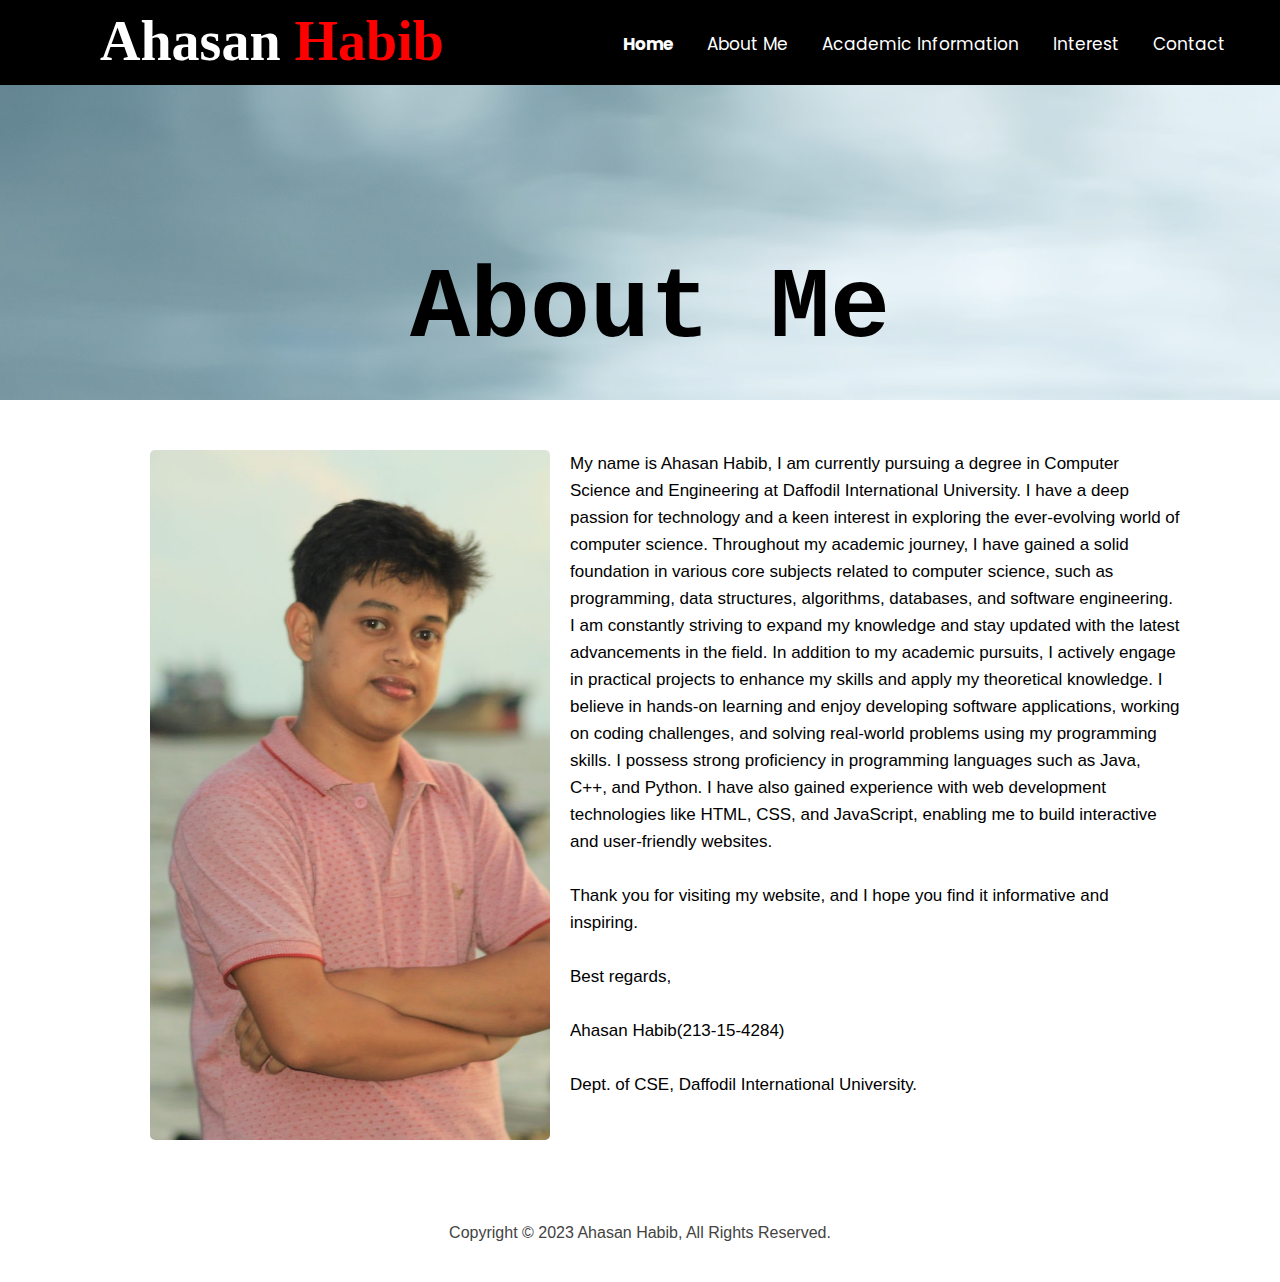
==== about.html @ 92965363 "add" ====
<!DOCTYPE html>
<html lang="en">
<head>
    <meta charset="UTF-8">
    <meta name="viewport" content="width=device-width, initial-scale=1.0">
    <link rel="preconnect" href="https://fonts.googleapis.com">
    <link rel="preconnect" href="https://fonts.gstatic.com" crossorigin>
    <link href="https://fonts.googleapis.com/css2?family=EB+Garamond&family=Lato:wght@300&family=Poppins:wght@100;200&display=swap" rel="stylesheet">
    <link rel="stylesheet" href="https://cdnjs.cloudflare.com/ajax/libs/font-awesome/6.4.0/css/all.min.css" integrity="sha512-iecdLmaskl7CVkqkXNQ/ZH/XLlvWZOJyj7Yy7tcenmpD1ypASozpmT/E0iPtmFIB46ZmdtAc9eNBvH0H/ZpiBw==" crossorigin="anonymous" referrerpolicy="no-referrer" />
    <link rel="stylesheet" href="style.css">
    <link rel="stylesheet" href="aboutMe.css">
    <link rel="stylesheet" href="responsive.css">
    <title>About Me</title>
</head>
<body>
    <nav>
        <input type="checkbox" id="check">
        <label for="check" class="btn">
            <i class="fas fa-bars"></i>
        </label>
        <div class="logo">
            <h1>Ahasan <span>Habib</span></h1>
        </div>
        <ul>
            <li><a href="index.html" class="home">Home</a></li>
            <li><a href="about.html">About Me</a></li>
            <li><a href="education.html">Academic Information</a></li>
            <li><a href="interest.html">Interest</a></li>
            <li><a href="#">Contact</a></li>
        </ul>
    </nav>
    <section class="cover_photo another">
            <h1>About Me</h1>
    </section>
    <section>
        <div class="about">
            <div class="ahasan_pic">
                <img src="Images/now.jpg" alt="Ahasan Habib">
            </div>
            <div class="text">
                <p>My name is Ahasan Habib, I am currently pursuing a degree in Computer Science and Engineering at Daffodil International University. I have a deep passion for technology and a keen interest in exploring the ever-evolving world of computer science. Throughout my academic journey, I have gained a solid foundation in various core subjects related to computer science, such as programming, data structures, algorithms, databases, and software engineering. I am constantly striving to expand my knowledge and stay updated with the latest advancements in the field. In addition to my academic pursuits, I actively engage in practical projects to enhance my skills and apply my theoretical knowledge. I believe in hands-on learning and enjoy developing software applications, working on coding challenges, and solving real-world problems using my programming skills. I possess  strong proficiency in programming languages such as Java, C++, and Python. I have also gained experience with web development technologies like HTML, CSS, and JavaScript, enabling me to build interactive and user-friendly websites. 
                <br>
                <br>
                Thank you for visiting my website, and I hope you find it informative and inspiring.
                <br>
                <br>
                Best regards,
                <br>
                <br>
                Ahasan Habib(213-15-4284)
                <br>
                <br>
                Dept. of CSE, Daffodil International University.</p>
            </div>
        </div>
    </section>
    <footer class="foter">
        <p> Copyright ©  2023 Ahasan Habib, All Rights Reserved.</p>
    </footer>
</body>
</html>
---- style.css ----
*{
    padding: 0;
    margin: 0;
    list-style: none;
    box-sizing: border-box;
    text-decoration: none;
}
nav{
    width: 100%;
    height: 85px;
    background: black;
}
.logo{
    color: #fff;
    font-size: 28px;
    line-height: 83px;
    padding: 0 100px;
}
.logo h1 span{
    color: red;
}
ul{
    float: right;
    margin-top: -52px;
    margin-right: 40px;
    font-family: 'EB Garamond', serif;
    font-family: 'Lato', sans-serif;
    font-family: 'Poppins', sans-serif;
}
ul li{
    display: inline-block;
    margin: 0px 5px;

}
.home{
    color: #fff;
    font-weight: bold;
}
ul li a{
    color: #fff;
    font-size: 17px;
    padding: 5px 10px;
    border-radius: 3px;
}
ul li a:hover{
    color: red;
}
.btn{
    float: right;
    line-height: 87px;
    font-size: 27px;
    color: #fff;
    cursor: pointer;
    margin-right: 30px;
    display: none;
}
#check{
    display: none;
}
.cover_photo{
    background-image: url(Images/coverphoto.PNG);
    width: 100%;
    height: 70vh;
    background-repeat: none;
    background-position: center;
    background-size: cover;
}
.cover_photo h1{
    font-size: 100px;
    color: #fff;
    font-family: 'Courier New', Courier, monospace;
    line-height: 180px;
    padding:120px 350px;
    text-align: center;
}
.divition{
    display: flex;
    margin-top: 35px;
    text-align: center;
    margin-left: 390px;
}
.picture img{
    width: 250px;
    height: 250px;
    margin: 0px 15px;
}
.picture a{
    font-family: 'Comic Sans MS', Arial;
    color: rgba(0,101,128,1);
}
footer{
    color: #434343;
    font-family: Arial;
    font-size: 16px;
    text-align: center;
    margin-top: 80px;
    margin-bottom: 40px;
    font-weight: 400;
}
---- aboutMe.css ----
.cover_photo{
    background-image: url(Images/Academic.PNG);
    width: 100%;
    height: 45vh;
    background-repeat: none;
    background-position: center;
    background-size: cover;
}
.cover_photo h1{
    font-size: 100px;
    font-family: 'Courier New', Courier, monospace;
    line-height: 180px;
    color: black;
}
.another h1{
    margin-left: 140px;
}
.about{
    display: flex;
    margin: 50px 270px 0px 270px;
}
.ahasan_pic img{
    width: 350px;
    height: 550px;
    border-radius: 5px;
}
.text{
    font-size: 19px;
    font-family: Arial, Helvetica, sans-serif;
    line-height: 30px;
    margin-left: 20px;
}
---- responsive.css ----
/*Small Mobile Screen Devices*/
@media (min-width: 320px) and (max-width: 500px) {
    .btn{
        display: block;
    }
    .logo{
        font-size: 20px;
        padding: 0 40px;
    }
    ul{
        position: fixed;
        top: 135px;
        left: -100%;
        background: rgb(66, 61, 61);
        width: 80%;
        height: 100vh;
        transition: all .5s;
        text-align: center;
    }
    ul li{
        display: block;
        line-height: 25px;
        margin: 30px 60px;
    }
    #check:checked ~ ul{
        left: -20%;
    }
    .cover_photo h1{
        font-size: 35px;
        color: #fff;
        font-family: 'Courier New', Courier, monospace;
        line-height: 70px;
        text-align: center;
        padding: 30px 100px;
    }
    .divition{
        display: flex;
        flex-direction: column;
        margin-top: 35px;
        text-align: center;
        margin-left: 0px;
    }
    .picture img{
        margin-top: 40px;
    }
    footer{
        padding: 0px 40px;
        line-height: 30px;
        margin-top: 60px;
    }
    /*About pages*/
    .another{
        height: 35vh;
    }
    .another h1{
        margin-left: 0px;
        color: black;
        font-size: 50px;
        padding: 50px 0px 0px 0px;
    }
    .about{
        display: flex;
        flex-direction: column;
        margin: 35px 0px;
    }
    .ahasan_pic img{
        width: 300px;
        height: 350px;
        margin-left: 10px;
    }
    .text{
        font-size: 16px;
        line-height: 28px;
        padding: 20px 20px 0px 0px;
    }
    /*Education page*/
    .edu h1{
        color: black;
        font-size: 40px;
        text-align: center;
        padding: 30px;
    }
    .institution{
        margin: 80px 10px 0px 30px;
        text-align: center;
    } 
    .ssc{
        display: flex;
        flex-direction: column;
    }
    .ssc img{
        width: 260px;
        height: 260px;
    }
    .name_text{
        margin: 0px 0px;
    }
    .name_text h1{
        color: #3c78d8;
        font-size: 45px;
    }
    .name_text p{
        font-size: 21px;
        margin-top: 15px;
        padding: 0px 0px 0px 0px;
        line-height: 25px;
    }
    .extra{
        margin-top: 60px;
    }
    /*Interest pages*/
    .interested h1{
        color: black;
        font-size: 50px;
        text-align: center;
        padding: 70px 40px;
    }
    .part{
        display: flex;
        flex-direction: column;
        margin: 40px 0px 0px 0px;
    }
    .part_pic img{
        width: 290px;
        height: 250px;
        border-radius: 7px;
    }
    .part_pic h1{
        font-size: 30px;
        margin-bottom: 40px;
    }
}

/*Large Mobile Screen Devices*/
@media (min-width: 501px) and (max-width: 767px){
    .btn{
        display: block;
    }
    .logo{
        font-size: 20px;
        padding: 0 40px;
    }
    ul{
        position: fixed;
        top: 135px;
        left: -100%;
        background: rgb(66, 61, 61);
        width: 80%;
        height: 100vh;
        transition: all .5s;
        text-align: center;
    }
    ul li{
        display: block;
        line-height: 55px;
        margin: 35px 60px;
    }
    #check:checked ~ ul{
        left: -20%;
    }
    .cover_photo h1{
        font-size: 65px;
        font-family: 'Courier New', Courier, monospace;
        line-height: 90px;
        text-align: center;
        padding: 70px 100px;
    }
    .divition{
        display: flex;
        flex-direction: column;
        margin-top: 35px;
        text-align: center;
        margin-left: 0px;
    }
    .picture img{
        margin-top: 40px;
    }
    footer{
        padding: 0px 40px;
        line-height: 30px;
        margin-top: 60px;
    }
    /*About Pages*/
    .another{
        height: 35vh;
    }
    .another h1{
        margin-left: 0px;
        color: black;
        font-size: 80px;
        padding: 80px 0px 0px 0px;
    }
    .about{
        display: flex;
        flex-direction: column;
        margin: 35px 0px;
    }
    .ahasan_pic img{
        width: 400px;
        height: 450px;
        margin-left: 50px;
    }
    .text{
        font-size: 16px;
        line-height: 28px;
        padding: 20px 20px 0px 0px;
    }
       /*Education page*/
    .edu h1{
        color: black;
        font-size: 65px;
        text-align: center;
        padding: 30px;
    }
    .institution{
        margin: 80px 10px 0px 30px;
        text-align: center;
    } 
    .ssc{
        display: flex;
        flex-direction: column;
    }
    .ssc img{
        width: 260px;
        height: 260px;
        margin-left: 100px;
    }
    .name_text{
        margin: 0px 0px;
    }
    .name_text h1{
        color: #3c78d8;
        font-size: 45px;
    }
    .name_text p{
        font-size: 21px;
        margin-top: 15px;
        padding: 0px 0px 0px 0px;
        line-height: 25px;
    }
    .extra{
        margin-top: 60px;
    }
    /*Interest pages*/
    .interested h1{
        color: black;
        font-size: 75px;
        text-align: center;
        padding: 120px 40px;
    }
    .part{
        display: flex;
        flex-direction: column;
        margin: 40px 0px 0px 0px;
    }
    .part_pic img{
        width: 350px;
        height: 320px;
        border-radius: 7px;
    }
    .part_pic h1{
        font-size: 40px;
        margin-bottom: 40px;
    }
}
/*Tablet Screen Devices*/
@media (min-width: 768px) and (max-width: 1200px) {
    .logo{
        font-size: 18px;
        padding: 0 20px;
        line-height: 80px;
    }
    ul{
        margin-right: 20px;
    }
    ul li{
        margin: 0px 1px;
    }
    ul li a{
        font-size: 16px;
    }
    .cover_photo h1{
        font-size: 90px;
        color: #fff;
        font-family: 'Courier New', Courier, monospace;
        padding: 30px 150px 0px 240px;
        line-height: 150px;
    }
    
    .divition{
        margin-left: 0px;
    }
    .picture img{
        width: 160px;
        height: 160px;
        margin: 0px 15px;
    }
    /*About pages*/
    .another{
        height: 35vh;
    }
    .another h1{
        margin-left: 0px;
        color: black;
        font-size: 100px;
        padding: 120px 0px 0px 0px;
    }
    .about{
        display: flex;
        margin: 35px 20px;
    }
    .ahasan_pic img{
        width: 300px;
        height: 720px;
        border-radius: 5px;
    }
    .text{
        font-size: 15px;
        font-family: Arial, Helvetica, sans-serif;
        line-height: 25px;
        margin-left: 20px;
    }
    /*Education pages*/
    .edu h1{
        padding: 90px 0px 0px 0px;
        color: black;
    }
    .institution{
        margin: 60px 15px;
    }
    .name_text{
        margin: 45px 0px;
    }
    .name_text p{
        font-size: 20px;
        margin-top: 15px;
        padding: 0px 0px 0px 0px;
        line-height: 35px;
    }
    /*Interested pages*/
    .interested h1{
        color: black;
        font-size: 75px;
        text-align: center;
        padding: 120px 0px;
    }
    .part{
        display: flex;
        margin: 50px 0px;
    }
    .part_pic{
        margin: 20px 10px;
        text-align: center;
    }
    .part_pic img{
        width: 235px;
        height: 250px;
        border-radius: 7px;
    }
}
/*Mid Laptop Screen Devices*/
@media (min-width: 1201px) and (max-width: 1400px){
    .cover_photo h1{
        font-size: 100px;
        color: #fff;
        font-family: 'Courier New', Courier, monospace;
        line-height: 150px;
        padding: 250px  50px 0px 40px;
        text-align: center;
    }
    .divition{
        margin-left: 40px;
    }
    .text{
        font-size: 19px;
        font-family: Arial, Helvetica, sans-serif;
        line-height: 30px;
        margin-left: 20px;
    }
    /*About pages*/
    .another{
        height: 35vh;
    }
    .another h1{
        color: black;
        text-align: center;
        padding:150px 120px 0px 0px;
    }
    .about{
        display: flex;
        margin: 50px 100px 0px 150px;
    }
    .text{
        font-size: 17px;
        line-height: 27px;
    }
    .ahasan_pic img{
        width: 400px;
        height: 690px;
    }
    /*Education pages*/
    .edu{
        height: 35vh;
    }
    .edu h1{
        color: black;
        padding: 80px 20px;
    }
    .institution{
        margin: 60px 30px;
    }
    /*Interested pages*/
    .interested{
        height: 35vh;
    }
    .interested h1{
        color: black;
        font-size: 75px;
        text-align: center;
        padding: 180px 0px;
    }
    .part{
        display: flex;
        margin: 50px 120px;
    }
    .part_pic{
        margin: 20px 10px;
        text-align: center;
    }
    .part_pic img{
        width: 300px;
        height: 320px;
        border-radius: 7px;
    }
}
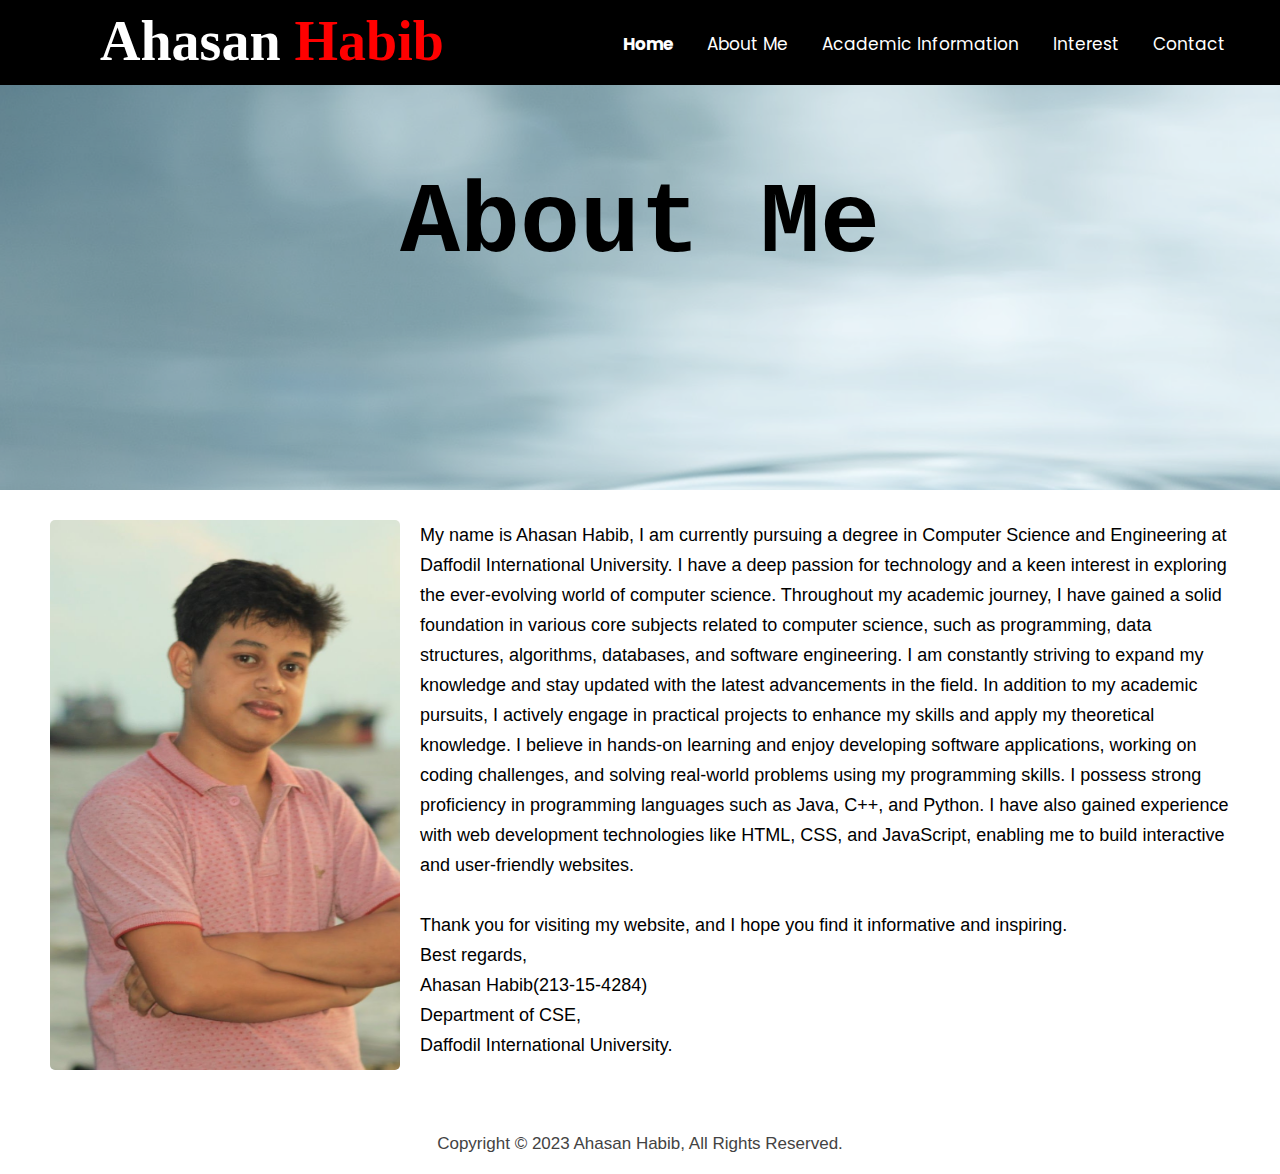
==== commit 8be92408: "update the website" ====
--- a/about.html
+++ b/about.html
@@ -7,9 +7,9 @@
     <link rel="preconnect" href="https://fonts.gstatic.com" crossorigin>
     <link href="https://fonts.googleapis.com/css2?family=EB+Garamond&family=Lato:wght@300&family=Poppins:wght@100;200&display=swap" rel="stylesheet">
     <link rel="stylesheet" href="https://cdnjs.cloudflare.com/ajax/libs/font-awesome/6.4.0/css/all.min.css" integrity="sha512-iecdLmaskl7CVkqkXNQ/ZH/XLlvWZOJyj7Yy7tcenmpD1ypASozpmT/E0iPtmFIB46ZmdtAc9eNBvH0H/ZpiBw==" crossorigin="anonymous" referrerpolicy="no-referrer" />
-    <link rel="stylesheet" href="style.css">
-    <link rel="stylesheet" href="aboutMe.css">
-    <link rel="stylesheet" href="responsive.css">
+    <link rel="stylesheet" href="CSS/style.css">
+    <link rel="stylesheet" href="CSS/aboutMe.css">
+    <link rel="stylesheet" href="CSS/responsive.css">
     <title>About Me</title>
 </head>
 <body>
@@ -26,11 +26,13 @@
             <li><a href="about.html">About Me</a></li>
             <li><a href="education.html">Academic Information</a></li>
             <li><a href="interest.html">Interest</a></li>
-            <li><a href="#">Contact</a></li>
+            <li><a href="contact.html">Contact</a></li>
         </ul>
     </nav>
     <section class="cover_photo another">
-            <h1>About Me</h1>
+        <div id="xyz">
+            <h1 class="heading-line">About Me</h1>
+        </div>
     </section>
     <section>
         <div class="about">
@@ -43,14 +45,11 @@
                 <br>
                 Thank you for visiting my website, and I hope you find it informative and inspiring.
                 <br>
-                <br>
                 Best regards,
                 <br>
-                <br>
-                Ahasan Habib(213-15-4284)
-                <br>
-                <br>
-                Dept. of CSE, Daffodil International University.</p>
+                Ahasan Habib(213-15-4284) <br>
+                Department of CSE, <br>
+                Daffodil International University.</p>
             </div>
         </div>
     </section>
--- a/CSS/style.css
+++ b/CSS/style.css
@@ -0,0 +1,110 @@
+*{
+    padding: 0;
+    margin: 0;
+    list-style: none;
+    box-sizing: border-box;
+    text-decoration: none;
+}
+nav{
+    width: 100%;
+    height: 85px;
+    background: black;
+}
+.logo{
+    color: #fff;
+    font-size: 28px;
+    line-height: 83px;
+    padding: 0 100px;
+}
+.logo h1 span{
+    color: red;
+}
+nav ul{
+    float: right;
+    margin-top: -52px;
+    margin-right: 40px;
+    font-family: 'EB Garamond', serif;
+    font-family: 'Lato', sans-serif;
+    font-family: 'Poppins', sans-serif;
+}
+nav ul li{
+    display: inline-block;
+    margin: 0px 5px;
+
+}
+.home{
+    color: #fff;
+    font-weight: bold;
+}
+nav ul li a{
+    color: #fff;
+    font-size: 17px;
+    padding: 5px 10px;
+    border-radius: 3px;
+}
+nav ul li a:hover{
+    color: red;
+}
+.btn{
+    float: right;
+    line-height: 87px;
+    font-size: 27px;
+    color: #fff;
+    cursor: pointer;
+    margin-right: 30px;
+    display: none;
+}
+#check{
+    display: none;
+}
+.cover_photo{
+    background-image: url(../Images/coverphoto.PNG);
+    width: 100%;
+    height: 50vh;
+    background-repeat: none;
+    background-position: center;
+    background-size: cover;
+}
+#xyz{
+    padding-top: 50px;
+}
+.heading-line{
+    font-size: 100px;
+    color: #fff;
+    font-family: 'Courier New', Courier, monospace;
+    text-align: center;
+}
+.divition{
+    /* display: flex; */
+    display: grid;
+    grid-template-columns: repeat(4, 250px);
+    gap: 20px;
+    justify-content: center;
+    text-align: center;
+    margin-top: 20px;
+}
+.picture img{
+    width: 250px;
+    height: 250px;
+}
+.picture a{
+    font-family: 'Comic Sans MS', Arial;
+    color: rgba(0,101,128,1);
+}
+.picture a h1{
+    margin: 10px 0px;
+}
+.picture img:hover{
+    transform: scale(1.1);
+    background: #e6f7f5;
+    transition: 0.3s;
+}
+footer{
+    color: #434343;
+    font-family: Arial;
+    font-size: 17px;
+    text-align: center;
+    margin-top: 30px;
+    margin-bottom: 20px;
+    font-weight: 400;
+}--- a/CSS/aboutMe.css
+++ b/CSS/aboutMe.css
@@ -0,0 +1,31 @@
+.cover_photo{
+    background-image: url(../Images/Academic.PNG);
+    width: 100%;
+    height: 45vh;
+    background-repeat: none;
+    background-position: center;
+    background-size: cover;
+}
+.cover_photo h1{
+    font-size: 100px;
+    font-family: 'Courier New', Courier, monospace;
+    line-height: 180px;
+    color: black;
+}
+.about{
+    display: flex;
+    justify-content: center;
+    padding: 30px 50px 30px 50px;
+    /* margin: 50px 270px 0px 270px; */
+}
+.ahasan_pic img{
+    width: 350px;
+    height: 550px;
+    border-radius: 5px;
+}
+.text{
+    font-size: 18px;
+    font-family: Arial, Helvetica, sans-serif;
+    line-height: 30px;
+    margin-left: 20px;
+}--- a/CSS/responsive.css
+++ b/CSS/responsive.css
@@ -0,0 +1,109 @@
+/* Small Mobile Screen Devices */
+@media (min-width: 320px) and (max-width: 576px) {
+    .btn{
+        display: block;
+    }
+    nav .logo{
+        font-size: 22px;
+        padding: 0 40px;
+    }
+    nav ul{
+        position: fixed;
+        top: 135px;
+        left: -100%;
+        background: rgb(66, 61, 61);
+        width: 80%;
+        height: 100vh;
+        transition: all .5s;
+        text-align: center;
+        display: flex;
+        flex-direction: column;
+    }
+    nav ul li{
+        display: block;
+        line-height: 25px;
+        margin: 20px 60px;
+    }
+    #check:checked ~ ul{
+        left: -20%;
+    }
+    .heading-line{
+        font-size: 85px;
+    }
+    .divition{
+        grid-template-columns: repeat(1, 250px);
+    }
+}
+
+/*Large Mobile Screen Devices*/
+@media (min-width: 577px) and (max-width: 768px){
+    .btn{
+        display: block;
+    }
+    .logo{
+        font-size: 20px;
+        padding: 0 40px;
+    }
+    ul{
+        position: fixed;
+        top: 135px;
+        left: -100%;
+        background: rgb(66, 61, 61);
+        width: 80%;
+        height: 100vh;
+        transition: all .5s;
+        text-align: center;
+        display: flex;
+        flex-direction: column;
+    }
+    ul li{
+        display: block;
+        line-height: 55px;
+        margin: 20px 60px;
+    }
+    #check:checked ~ ul{
+        left: -20%;
+    }
+    .heading-line{
+        font-size: 90px;
+    }
+    .divition{
+        grid-template-columns: repeat(1, 250px);
+    }
+}
+/*Tablet Screen Devices*/
+@media (min-width: 769px) and (max-width: 991px) {
+    nav .logo{
+        font-size: 22px;
+        padding: 0 20px;
+        line-height: 80px;
+    }
+    nav ul{
+        margin-right: 20px;
+    }
+    nav ul li{
+        margin: 0px 1px;
+    }
+    nav ul li a{
+        font-size: 16px;
+        padding: 5px 5px;
+    }
+    .divition{
+        grid-template-columns: repeat(2, 250px);
+    }
+}
+/*Mid Laptop Screen Devices*/
+@media (min-width: 992px) and (max-width: 1200px){
+    .logo{
+        font-size: 25px;
+        padding: 0 20px;
+        line-height: 80px;
+    }
+    .divition{
+        grid-template-columns: repeat(2, 250px);
+    }
+}
+/*Deskto Devices*/
+@media (min-width: 1201px) and (max-width: 1400px){
+    
+}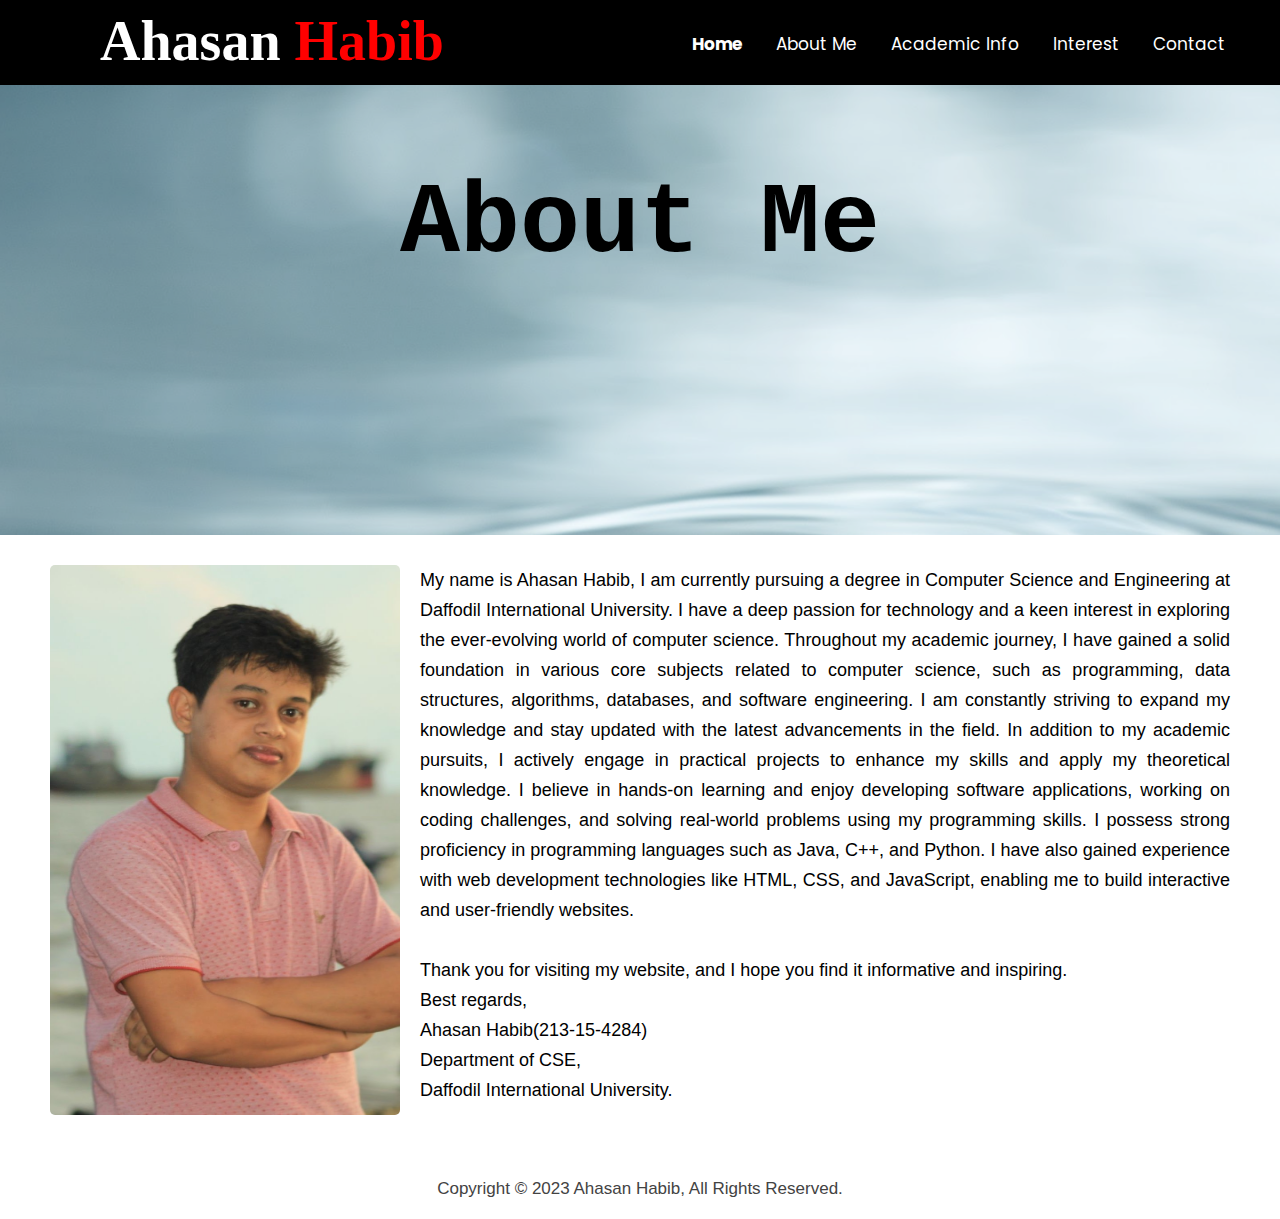
==== commit a877b627: "I am updating this project step by step" ====
--- a/about.html
+++ b/about.html
@@ -24,7 +24,7 @@
         <ul>
             <li><a href="index.html" class="home">Home</a></li>
             <li><a href="about.html">About Me</a></li>
-            <li><a href="education.html">Academic Information</a></li>
+            <li><a href="education.html">Academic Info</a></li>
             <li><a href="interest.html">Interest</a></li>
             <li><a href="contact.html">Contact</a></li>
         </ul>
--- a/CSS/style.css
+++ b/CSS/style.css
@@ -86,6 +86,7 @@
 .picture img{
     width: 250px;
     height: 250px;
+    border-radius: 3px;
 }
 .picture a{
     font-family: 'Comic Sans MS', Arial;
--- a/CSS/aboutMe.css
+++ b/CSS/aboutMe.css
@@ -1,10 +1,5 @@
 .cover_photo{
     background-image: url(../Images/Academic.PNG);
-    width: 100%;
-    height: 45vh;
-    background-repeat: none;
-    background-position: center;
-    background-size: cover;
 }
 .cover_photo h1{
     font-size: 100px;
@@ -28,4 +23,6 @@
     font-family: Arial, Helvetica, sans-serif;
     line-height: 30px;
     margin-left: 20px;
+    text-align: justify;
+    text-justify: inter-word;
 }--- a/CSS/responsive.css
+++ b/CSS/responsive.css
@@ -27,10 +27,46 @@
     #check:checked ~ ul{
         left: -20%;
     }
-    .heading-line{
-        font-size: 85px;
-    }
-    .divition{
+    .cover_photo{
+        height: 45vh;
+    }
+    .cover_photo h1{
+        font-size: 80px;
+        line-height: 100px;
+    }
+    .divition{
+        grid-template-columns: repeat(1, 250px);
+    }
+    .about{
+        display: flex;
+        flex-direction: column;
+        justify-content: center;
+        padding: 30px 30px 30px 30px;
+    }
+    .text{
+        font-size: 17.5px;
+        line-height: 27px;
+        margin-left: 0px;
+        text-align: justify;
+        text-justify: inter-word;
+        margin-top: 20px;
+    }
+    .ahasan_pic img{
+        height: 550px;
+        width: 320px;
+    }
+    .ssc{
+        display: flex;
+        flex-direction: column;
+        margin-bottom: 40px;
+        text-align: center;
+    }
+    .name_text{
+        margin-left: 0px;
+        width: 90%;
+        margin-top: 20px;
+     }
+     .part{
         grid-template-columns: repeat(1, 250px);
     }
 }
@@ -40,11 +76,11 @@
     .btn{
         display: block;
     }
-    .logo{
+    nav .logo{
         font-size: 20px;
         padding: 0 40px;
     }
-    ul{
+    nav ul{
         position: fixed;
         top: 135px;
         left: -100%;
@@ -56,7 +92,7 @@
         display: flex;
         flex-direction: column;
     }
-    ul li{
+    nav ul li{
         display: block;
         line-height: 55px;
         margin: 20px 60px;
@@ -68,6 +104,38 @@
         font-size: 90px;
     }
     .divition{
+        grid-template-columns: repeat(1, 250px);
+    }
+    .about{
+        display: flex;
+        flex-direction: column;
+        justify-content: center;
+        padding: 30px 50px 30px 50px;
+    }
+    .text{
+        font-size: 17.5px;
+        line-height: 27px;
+        text-align: left;
+        margin-left: 0px;
+        margin-top: 10px;
+        text-align: justify;
+        text-justify: inter-word;
+    }
+    .ahasan_pic img{
+        height: 650px;
+        width: 400px;
+    }
+    .ssc{
+        display: flex;
+        flex-direction: column;
+        margin-bottom: 30px;
+        text-align: center;
+    }
+    .name_text{
+        margin-left: 30px;
+        width: 90%;
+     }
+     .part{
         grid-template-columns: repeat(1, 250px);
     }
 }
@@ -91,6 +159,28 @@
     .divition{
         grid-template-columns: repeat(2, 250px);
     }
+    .about{
+        display: flex;
+        justify-content: center;
+        padding: 30px 10px 30px 10px;
+    }
+    .text{
+        font-size: 17.5px;
+        line-height: 27px;
+        margin-left: 20px;
+    }
+    .ahasan_pic img{
+        height: 650px;
+    }
+    .institution{
+        padding: 5% 5% 0% 5%;
+    }
+    .name_text{
+        width: 60%;
+     }
+     .part{
+        grid-template-columns: repeat(2, 250px);
+    }
 }
 /*Mid Laptop Screen Devices*/
 @media (min-width: 992px) and (max-width: 1200px){
@@ -102,6 +192,22 @@
     .divition{
         grid-template-columns: repeat(2, 250px);
     }
+    .about{
+        display: flex;
+        justify-content: center;
+        padding: 30px 15px 30px 15px;
+    }
+    .text{
+        font-size: 18px;
+        line-height: 30px;
+        margin-left: 20px;
+    }
+    .ahasan_pic img{
+        height: 600px;
+    }
+    .part{
+        grid-template-columns: repeat(2, 250px);
+    }
 }
 /*Deskto Devices*/
 @media (min-width: 1201px) and (max-width: 1400px){
